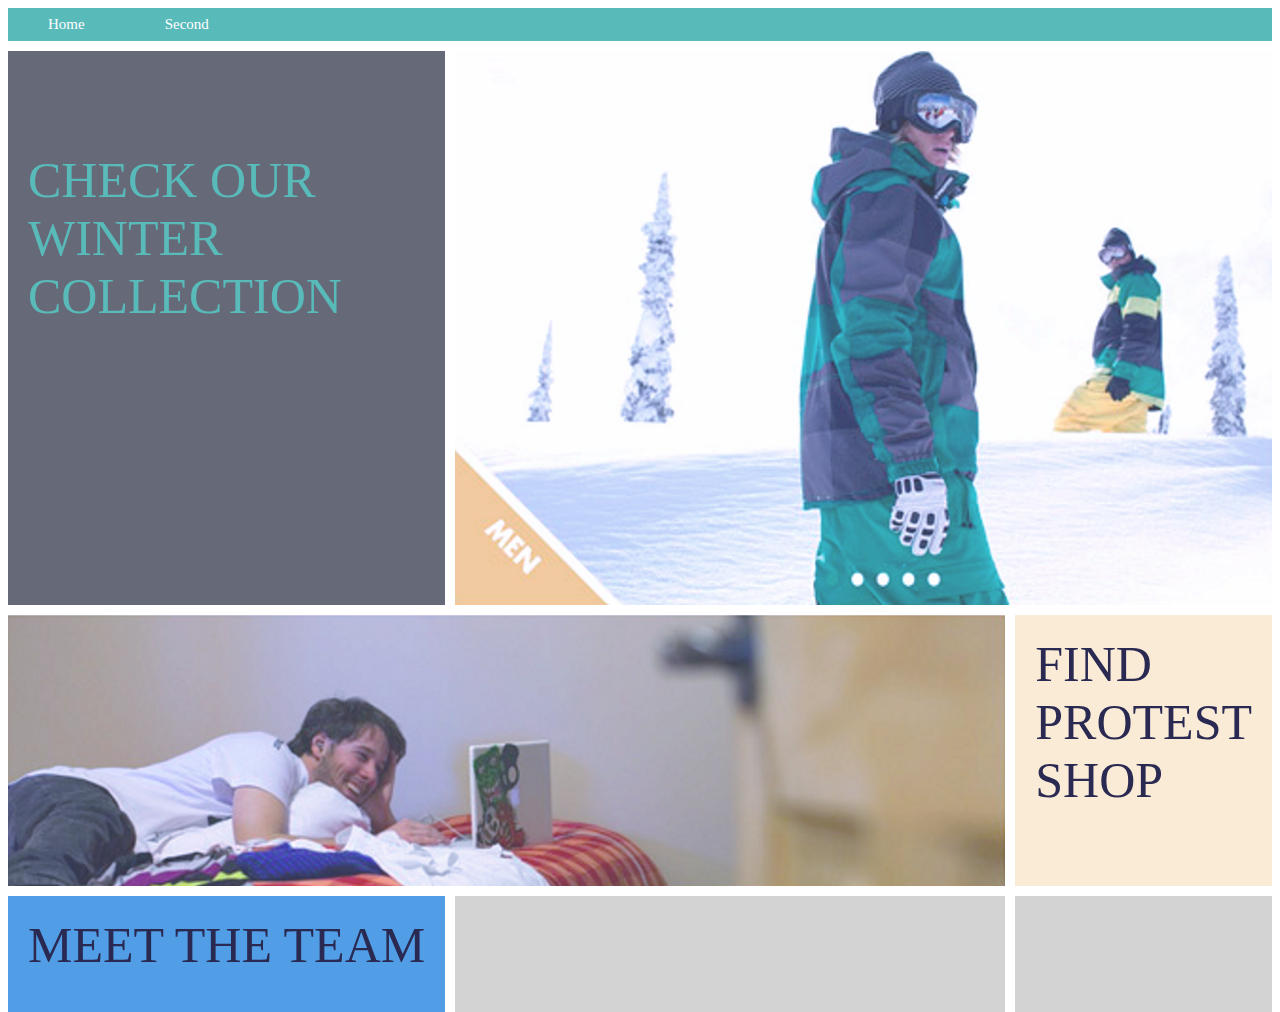
==== second.html @ 65141e80 "Added a second page" ====
<!DOCTYPE html>
<html>
    <head>
        <title>CSS Grid 2</title>
        <link rel="stylesheet" href="css/style2.css">
    </head>

    <body>
        <div class="grid-container">
            <div class="grid-item nav-menu">
                <ul class="nav">
                    <li><a href="index.html">Home</a></li>
                    <li><a href="second.html">Second</a></li>
                </ul>
            </div>
            <div class="logo-section grid-item">
                <div>
                    CHECK OUR<br>
                    WINTER<br>
                    COLLECTION
                </div>
            </div>
            <div class="image1-section grid-item">
                <img src="images/image1.png" style="width: 100%; height: 100%;">
            </div>
            <div class="image2-section grid-item">
                <img src="images/image2.png" style="width: 100%; height: 100%;">
            </div>
            <div class="text-section grid-item">
                <div>
                    FIND<br>
                    PROTEST<br>
                    SHOP<br>
                </div>
            </div>
            <div class="blue-section grid-item">
                MEET THE TEAM
            </div>
            <div class="blank-section1 grid-item">You can't see me here fffffffffffffff</div>
            <div class="blank-section2 grid-item"></div>
        </div>
    </body>
</html>
---- css/style2.css ----
body {
    background-color: white;
}
.nav {
    list-style-type: none;
    background-color: rgb(89, 186, 186);
    margin: 0;
    padding: 0;
    overflow: hidden;
}
ul.nav li {
    float: left;
}
ul.nav li a {
    display: block;
    padding: 8px 40px;
    color: white;
    text-decoration: none;
}
ul.nav a:hover {
    background-color: rgb(168, 213, 213);
    color: white;
}
.active {
    background-color: white;
}

.grid-container {
    display: grid;
    gap: 10px;
    grid-template-columns: auto auto auto;
}

.grid-item {
    text-align: center;
    font-size: 30px;
}

.nav-menu {
    grid-column: 1 / span 3;
    grid-row: 1;
    font-size: 15px;
}

.logo-section {
    grid-column: 1 / span 1;
    grid-row: 2 / 4;
    background-color: rgb(102, 106, 120);
    color: rgb(89, 186, 186);
    font-size: 50px;
    text-align: left;
    padding: 100px 20px;
}

.image1-section {
    grid-column: 2 / span 2;
    grid-row: 2 / 4;
    object-fit: fill;
}

.image2-section {
    grid-column: 1 / span 2;
    grid-row: 4;
    object-fit: fill;
}

.text-section {
    grid-column: 3 / span 1;
    grid-row: 4;
    color: rgb(41, 41, 82);
    font-size: 50px;
    background-color: antiquewhite;
    text-align: left;
    padding: 20px 20px;
}

.blue-section {
    grid-column: 1 / span 1;
    grid-row: 5;
    background-color: rgb(81, 158, 230);
    color: rgb(41, 41, 82);
    font-size: 50px;
    padding: 20px;
}

.blank-section1 {
    grid-column: 2 / span 1;
    grid-row: 5;
    background-color: lightgray;
    color: lightgray;
    font-size: 50px;
}

.blank-section2 {
    grid-column: 3 / span 1;
    grid-row: 5;
    background-color: lightgray;
}
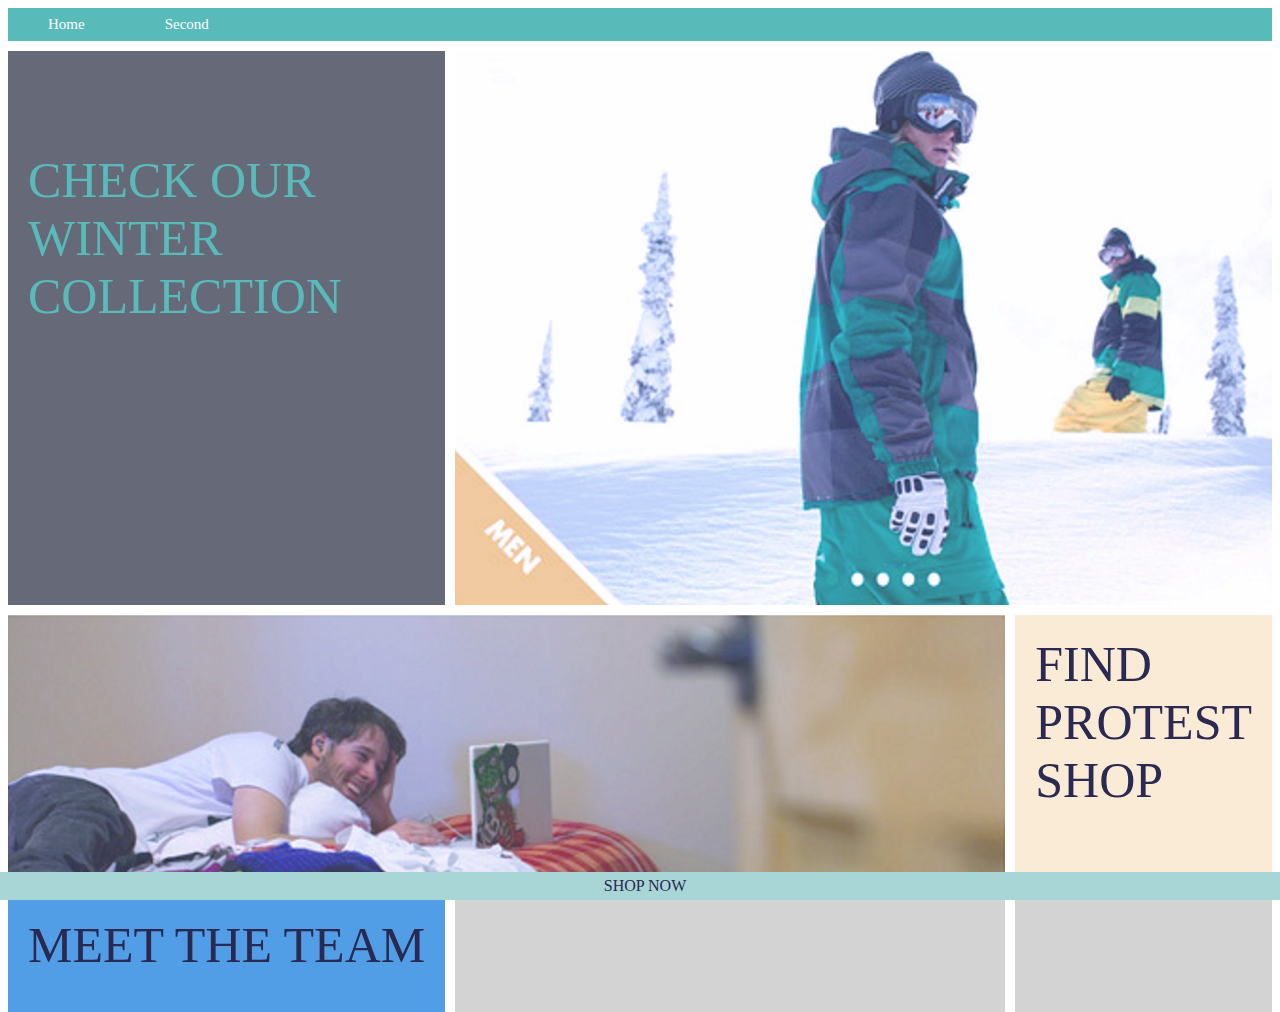
==== commit a84c37b9: "Added footer" ====
--- a/second.html
+++ b/second.html
@@ -39,5 +39,8 @@
             <div class="blank-section1 grid-item">You can't see me here fffffffffffffff</div>
             <div class="blank-section2 grid-item"></div>
         </div>
+        <div class="footer">
+            SHOP NOW
+        </div>
     </body>
 </html>--- a/css/style2.css
+++ b/css/style2.css
@@ -95,4 +95,15 @@
     grid-column: 3 / span 1;
     grid-row: 5;
     background-color: lightgray;
+}
+
+.footer {
+    position: fixed;
+    left: 0;
+    bottom: 0;
+    width: 100%;
+    padding: 5px;
+    background-color: rgb(168, 213, 213);
+    color: rgb(41, 41, 82);
+    text-align: center;
 }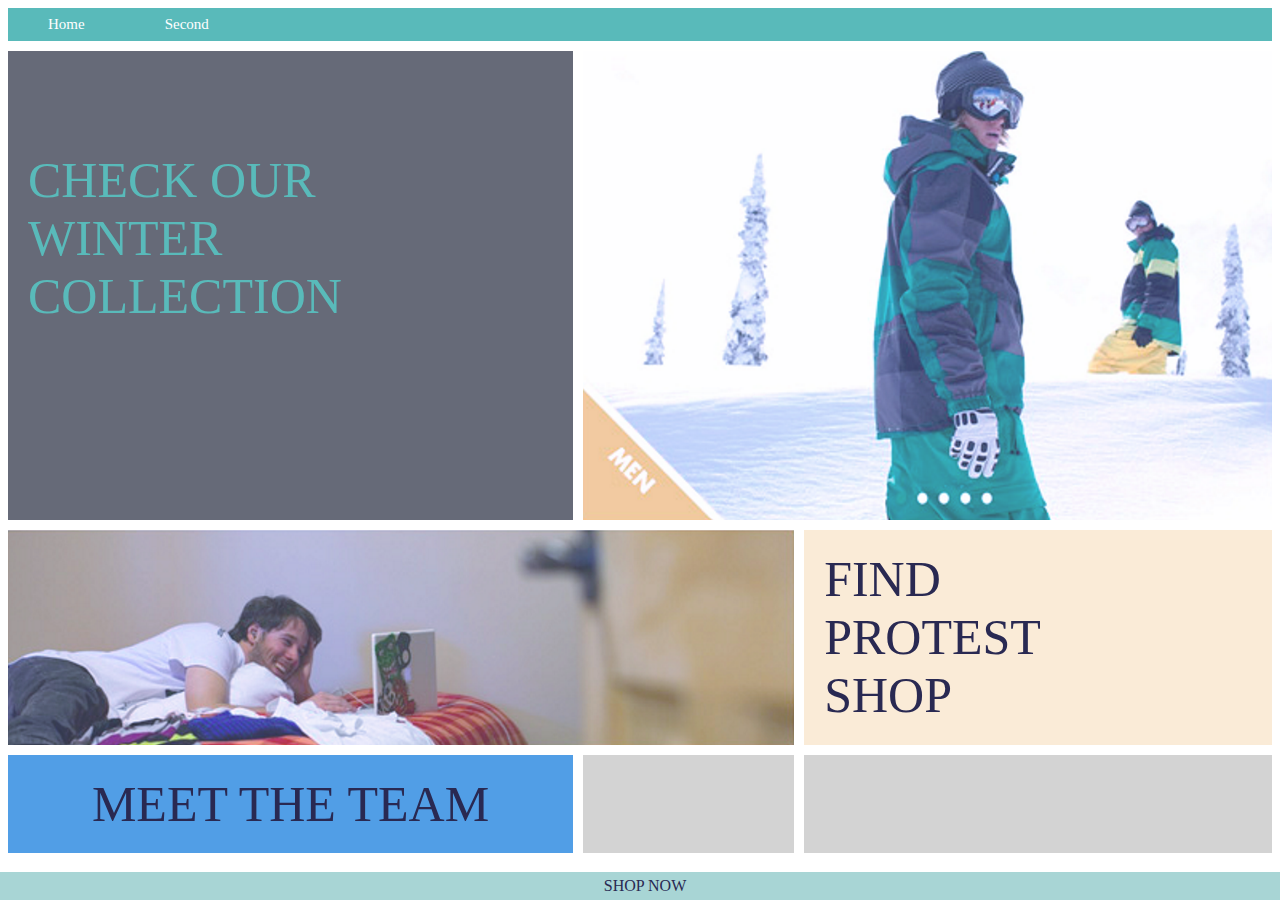
==== commit e9c152fc: "Final commit" ====
--- a/second.html
+++ b/second.html
@@ -36,11 +36,11 @@
             <div class="blue-section grid-item">
                 MEET THE TEAM
             </div>
-            <div class="blank-section1 grid-item">You can't see me here fffffffffffffff</div>
+            <div class="blank-section1 grid-item"></div>
             <div class="blank-section2 grid-item"></div>
-        </div>
-        <div class="footer">
-            SHOP NOW
+            <div class="footer">
+                SHOP NOW
+            </div>
         </div>
     </body>
 </html>